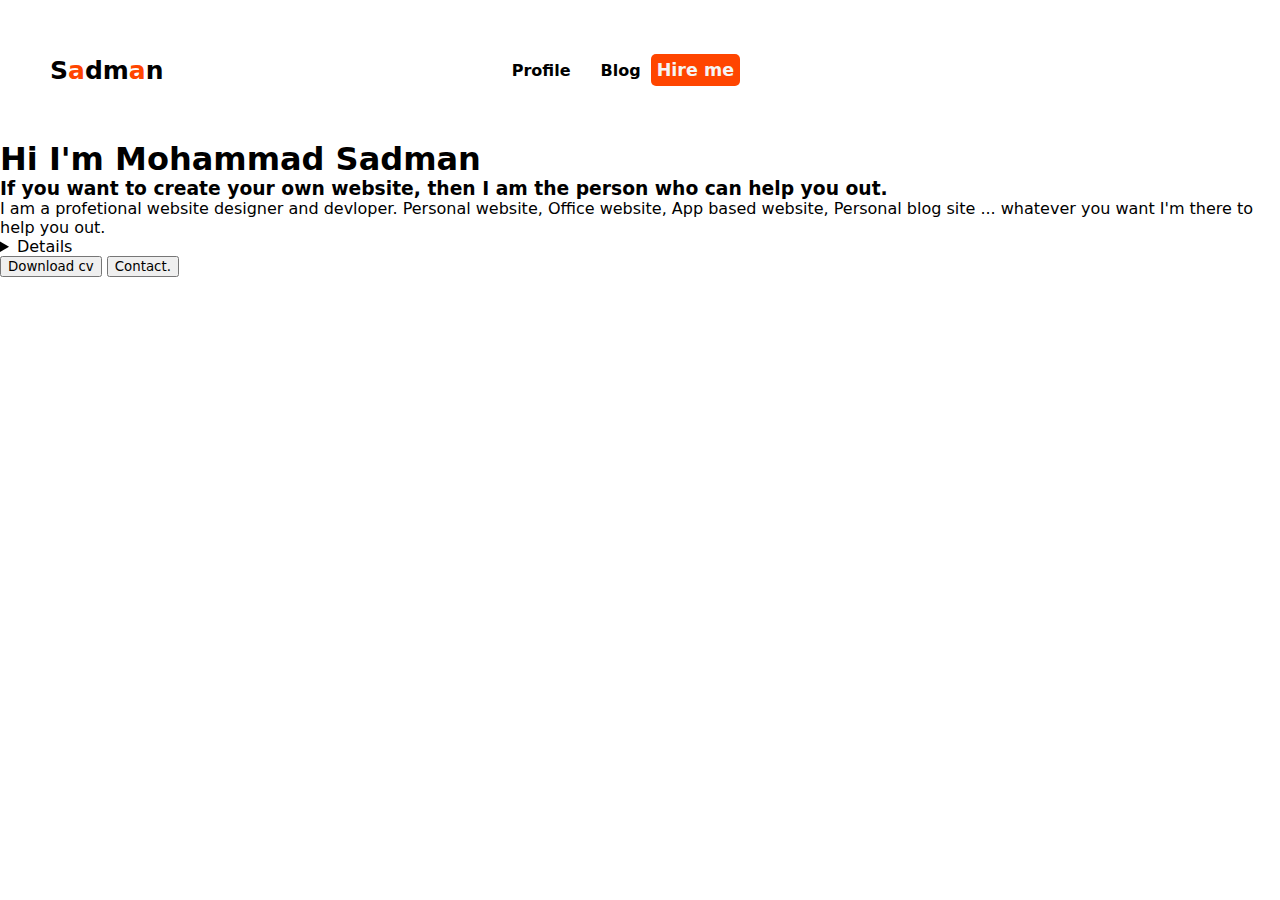
==== index.html @ 19fce920 "Big b" ====
<!DOCTYPE html>
<html lang="en">
<head>
    <meta charset="UTF-8">
    <meta http-equiv="X-UA-Compatible" content="IE=edge">
    <meta name="viewport" content="width=device-width, initial-scale=1.0">
    <title>Devloper Sadman</title>
</head>
<body> 
    <header>
        <nav>
        <h3 id="hd">S<span class="text-c1">a</span>dm<span class="text-c1">a</span>n</h3>
        <ul class="t1">
            <li class="t2"><p class="t3">Profile</p></li>
            <li class="t2"></li><p class="t3">Blog</p></li>
            <li class="t2"><button class="btn-t1">Hire me</button></li>
        </ul>
        </nav>
    </header>

    <div id="banner">
        <h1 id="big-h">Hi I'm Mohammad Sadman</h1>
        <h3 id="sml-h">If you want to create your own website, <span>then I am the person who can help you out.</span></h3>
        <p class="t4">I am a profetional website designer and devloper. Personal website, Office website, App based website, Personal blog site ... whatever you want I'm there to help you out. <details>For more details download my cv or send mail at rmsakib84@gmail.com </details> </p>
        <button class="btn-t2"> Download <span id="cv">cv</span></button>
        <button class="btn-t2"> Contact.</button>
    </div>
    <img src="" alt="">
     
     
     
     
     <style>
         *{
           font-family: system-ui, -apple-system, BlinkMacSystemFont, 'Segoe UI', Roboto, Oxygen, Ubuntu, Cantarell, 'Open Sans', 'Helvetica Neue', sans-serif;
           margin: 0px;
         }

         .btn-t1{
            height: 32px;
            width: auto;
            color: whitesmoke;
            background-color: orangered;
            border-radius: 5px;
            font-weight: 800;
            font-size: 17.5px;
            border: 0;
         }
        .text-c1{
            color: orangered;

        }
        nav{
            display: flex;
            justify-content: space-between;
            margin: 50px;
            width: 700px;
            font-weight: 800;
            align-items: center;
        } 
        .t3{
            padding-top: 6.5px;
        }
        nav ul{
            display: flex;
        }
        nav li.t2{
            list-style: none;
            margin: 0px 10px;

        }
        nav{
            height: 40px;
        }

        #hd{
            font-size: 25px;
        }

        .banner{
            display: flex;
        }
          
          
          
          
     </style>
</body>
</html>
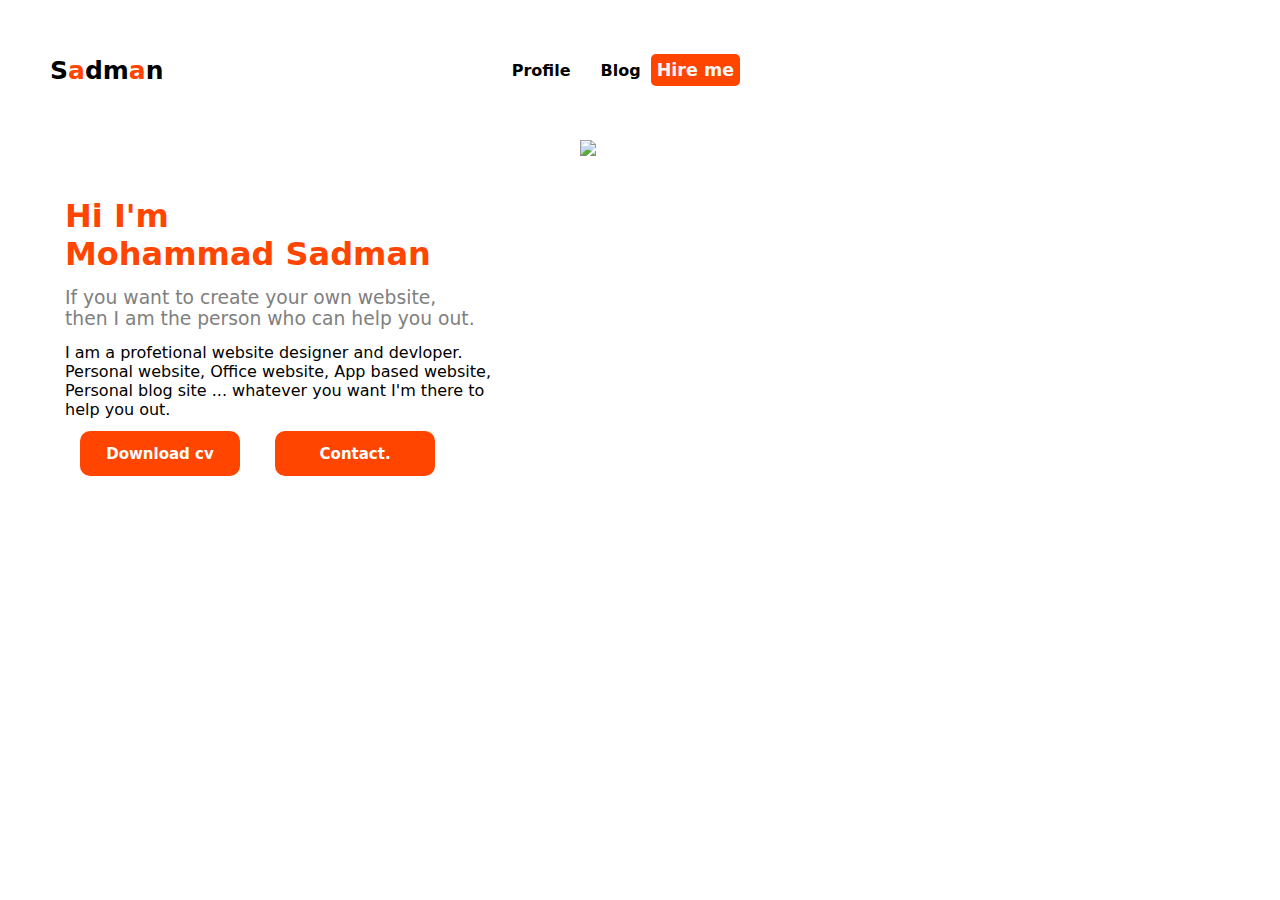
==== commit a97a3420: "success*" ====
--- a/index.html
+++ b/index.html
@@ -18,14 +18,15 @@
         </nav>
     </header>
 
-    <div id="banner">
-        <h1 id="big-h">Hi I'm Mohammad Sadman</h1>
-        <h3 id="sml-h">If you want to create your own website, <span>then I am the person who can help you out.</span></h3>
-        <p class="t4">I am a profetional website designer and devloper. Personal website, Office website, App based website, Personal blog site ... whatever you want I'm there to help you out. <details>For more details download my cv or send mail at rmsakib84@gmail.com </details> </p>
+    <div id="banner"><div id="banner-2">
+        <h1 id="big-h">Hi I'm <br> Mohammad Sadman</h1>
+        <h3 id="sml-h">If you want to create your own website, <br><span>then I am the person who can help you out.</span></h3>
+        <p class="t4">I am a profetional website designer and devloper. Personal website, Office website, App based website, Personal blog site ... whatever you want I'm there to help you out. </p>
         <button class="btn-t2"> Download <span id="cv">cv</span></button>
-        <button class="btn-t2"> Contact.</button>
+        <button class="btn-t2"> Contact.</button></div>
+        <img id="sad" src="https://user-images.githubusercontent.com/121635816/210848377-675fb488-38e8-4fe6-95d8-f59961054f90.png" >
+
     </div>
-    <img src="" alt="">
      
      
      
@@ -34,6 +35,45 @@
          *{
            font-family: system-ui, -apple-system, BlinkMacSystemFont, 'Segoe UI', Roboto, Oxygen, Ubuntu, Cantarell, 'Open Sans', 'Helvetica Neue', sans-serif;
            margin: 0px;
+         }
+         #banner-2{
+             margin: 50px;
+         }
+         .btn-t2{
+            background-color: orangered;
+            height: 45px;
+            border-radius: 10px;
+            color: white;
+            font-size: 15px;
+            width: 160px;
+            font-weight: 800;
+            border: 0px;
+            margin: 5px 0px 0px 30px;
+         }
+         #banner{
+            display: flex;
+         }
+         #big-h{
+            color: orangered;
+         font-weight: 800;
+         width: 450px;
+         }
+         #sml-h{
+            color: grey;
+            font-weight: 500;
+            width: 450px;
+         }
+         .t4{
+            width: 450px;
+         }
+          
+         #big-h,#sml-h,.t4{
+            border: 20px;
+            padding: 7px 15px;
+         }
+
+         #sad{
+            width: 200px;
          }
 
          .btn-t1{
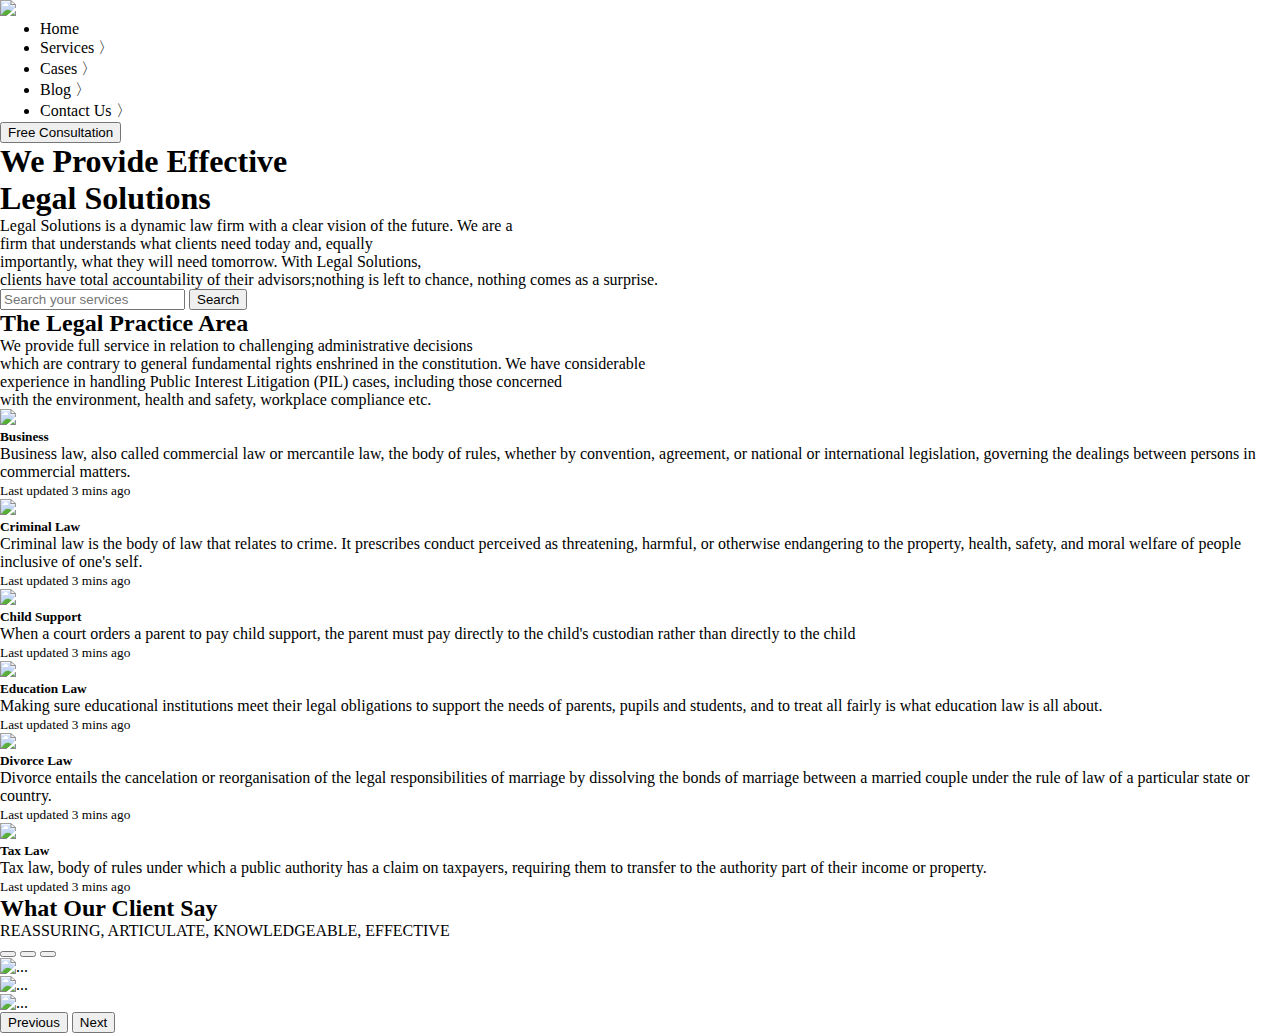
==== commit ed496535: "Add files via upload" ====
--- a/index.html
+++ b/index.html
@@ -1,129 +1,187 @@
-<!DOCTYPE html>
+<!doctype html>
 <html lang="en">
-<head>
-    <meta charset="UTF-8">
-    <meta http-equiv="X-UA-Compatible" content="IE=edge">
-    <meta name="viewport" content="width=device-width, initial-scale=1.0">
-    <title>Devloper Sadman</title>
-</head>
-<body> 
+  <head>
+    <meta charset="utf-8">
+    <meta name="viewport" content="width=device-width, initial-scale=1">
+    <title>Legal-Solutions</title>
+    <link href="https://cdn.jsdelivr.net/npm/bootstrap@5.3.0-alpha1/dist/css/bootstrap.min.css" rel="stylesheet" integrity="sha384-GLhlTQ8iRABdZLl6O3oVMWSktQOp6b7In1Zl3/Jr59b6EGGoI1aFkw7cmDA6j6gD" crossorigin="anonymous">
+
+            <style>
+            *{
+                margin:0;
+            }
+        .banner{
+            
+            background-image: url(https://raw.githubusercontent.com/ProgrammingHero1/legal-solution-resources/main/images/banner.png);
+            background-size:100%;
+            
+            
+        }
+       /* button{
+            background-color: #B68C5A;
+            height:64px;*/
+        }
+    </style>
+  </head>
+  <body>
     <header>
-        <nav>
-        <h3 id="hd">S<span class="text-c1">a</span>dm<span class="text-c1">a</span>n</h3>
-        <ul class="t1">
-            <li class="t2"><p class="t3">Profile</p></li>
-            <li class="t2"></li><p class="t3">Blog</p></li>
-            <li class="t2"><button class="btn-t1">Hire me</button></li>
-        </ul>
-        </nav>
+        <div class="d-flex justify-content-between align-items-center m-5 ">
+           <img src="https://raw.githubusercontent.com/ProgrammingHero1/legal-solution-resources/main/images/logo2.png">
+            <ul class="nav justify-content-center">
+  <li class="nav-item">
+    <a class="nav-link disabled">Home</a>
+  </li>
+  <li class="nav-item">
+    <a class="nav-link disabled">Services 〉</a>
+  </li>
+  <li class="nav-item">
+    <a class="nav-link disabled">Cases 〉</a>
+  </li>
+  <li class="nav-item">
+    <a class="nav-link disabled">Blog 〉</a>
+  </li>
+  <li class="nav-item">
+    <a class="nav-link disabled">Contact Us 〉</a>
+  </li>
+</ul>
+    <button class="btn btn-primary">Free Consultation </button>
+                <!--work left-->
+             </div>
+        
     </header>
+    
+    
+    <div class="d-flex flex-column align-items-center banner m-5 p-5 rounded-4 text-white"> 
+        <h1>
+          We Provide Effective
+        </h1>
+        <h1>
+            Legal Solutions
+        </h1>
+        <p>Legal Solutions is a dynamic law firm with a clear vision of the future. We are a </p><p>firm that understands what clients need today and, equally</p><p>importantly, what they will need tomorrow. With Legal Solutions,</p><p> clients have total accountability of their advisors;nothing is left to chance, nothing comes as a surprise.</p>
+        <div class="">
+            <input type="text" placeholder="Search your services">
+            <button class="btn btn-primary" >Search</button>
+            <!--work left-->
+        </div>
+    
+    </div>
+    <div class="d-flex flex-column align-items-center" >
+        <h2>The Legal Practice Area</h2>
+        <p>We provide full service in relation to challenging administrative decisions</p><p> which are contrary to general fundamental rights enshrined in the constitution. We have considerable</p><p>experience in handling Public Interest Litigation (PIL) cases, including those concerned</p><p> with the environment, health and safety, workplace compliance etc.</p>
+        </div>
+    <!-- body-mid -->
+    
+<div class="card-group me-5 ms-5">
+  <div class="card d-flex flex-column align-items-center">
+    <img src="https://raw.githubusercontent.com/ProgrammingHero1/legal-solution-resources/main/images/business.png">
+    <div class="card-body">
+      <h5 class="card-title">Business</h5>
+      <p class="card-text card-column" >Business law, also called commercial law or mercantile law, the body of rules, whether by convention, agreement, or national or international legislation, governing the dealings between persons in commercial matters.</p>
+    </div>
+    <div class="card-footer">
+      <small class="text-muted">Last updated 3 mins ago</small>
+    </div>
+  </div>
+  <div class="card d-flex flex-column align-items-center">
+    <img src="https://raw.githubusercontent.com/ProgrammingHero1/legal-solution-resources/main/images/criminal.png">
+    <div class="card-body">
+      <h5 class="card-title">Criminal Law</h5>
+      <p class="card-text card-column">Criminal law is the body of law that relates to crime. It prescribes conduct perceived as threatening, harmful, or otherwise endangering to the property, health, safety, and moral welfare of people inclusive of one's self.</p>
+    </div>
+    <div class="card-footer">
+      <small class="text-muted">Last updated 3 mins ago</small>
+    </div>
+  </div>
+  <div class="card d-flex flex-column align-items-center">
+    <img src="https://raw.githubusercontent.com/ProgrammingHero1/legal-solution-resources/main/images/child.png" >
+    <div class="card-body">
+      <h5 class="card-title">Child Support</h5>
+      <p class="card-text card-column">When a court orders a parent to pay child support, the parent must pay directly to the child's custodian rather than directly to the child</p>
+    </div>
+    <div class="card-footer">
+      <small class="text-muted">Last updated 3 mins ago</small>
+    </div>
+  </div>
+  </div>
+  <div class="card-group me-5 ms-5">
+  <div class="card d-flex flex-column align-items-center">
+    <img src="https://raw.githubusercontent.com/ProgrammingHero1/legal-solution-resources/main/images/education.png">
+    <div class="card-body">
+      <h5 class="card-title">Education Law</h5>
+      <p class="card-text">Making sure educational institutions meet their legal obligations to support the needs of parents, pupils and students, and to treat all fairly is what education law is all about.</p>
+    </div>
+    <div class="card-footer">
+      <small class="text-muted">Last updated 3 mins ago</small>
+    </div>
+  </div>
+  <div class="card d-flex flex-column align-items-center">
+    <img src="https://raw.githubusercontent.com/ProgrammingHero1/legal-solution-resources/main/images/divorce.png">
+    <div class="card-body">
+      <h5 class="card-title">Divorce Law</h5>
+      <p class="card-text">Divorce entails the cancelation or reorganisation of the legal responsibilities of marriage by dissolving the bonds of marriage between a married couple under the rule of law of a particular state or country.</p>
+    </div>
+    <div class="card-footer">
+      <small class="text-muted">Last updated 3 mins ago</small>
+    </div>
+  </div>
+  <div class="card d-flex flex-column align-items-center">
+    <img src="https://raw.githubusercontent.com/ProgrammingHero1/legal-solution-resources/main/images/tax.png">
+    <div class="card-body">
+      <h5 class="card-title">Tax Law</h5>
+      <p class="card-text">Tax law, body of rules under which a public authority has a claim on taxpayers, requiring them to transfer to the authority part of their income or property. </p>
+    </div>
+    <div class="card-footer">
+      <small class="text-muted">Last updated 3 mins ago</small>
+    </div>
+  </div>
 
-    <div id="banner"><div id="banner-2">
-        <h1 id="big-h">Hi I'm <br> Mohammad Sadman</h1>
-        <h3 id="sml-h">If you want to create your own website, <br><span>then I am the person who can help you out.</span></h3>
-        <p class="t4">I am a profetional website designer and devloper. Personal website, Office website, App based website, Personal blog site ... whatever you want I'm there to help you out. </p>
-        <button class="btn-t2"> Download <span id="cv">cv</span></button>
-        <button class="btn-t2"> Contact.</button></div>
-        <img id="sad" src="https://user-images.githubusercontent.com/121635816/210848377-675fb488-38e8-4fe6-95d8-f59961054f90.png" >
+ </div>
+    <div class="d-flex flex-column align-items-center">
+        <h2>What Our Client Say</h2>
+        <p>REASSURING, ARTICULATE, KNOWLEDGEABLE, EFFECTIVE</p>
+    </div>
 
+<div id="carouselExampleIndicators rounded-3 m-5" class="carousel slide">
+  <div class="carousel-indicators">
+    <button type="button" data-bs-target="#carouselExampleIndicators" data-bs-slide-to="0" class="active" aria-current="true" aria-label="Slide 1"></button>
+    <button type="button" data-bs-target="#carouselExampleIndicators" data-bs-slide-to="1" aria-label="Slide 2"></button>
+    <button type="button" data-bs-target="#carouselExampleIndicators" data-bs-slide-to="2" aria-label="Slide 3"></button>
+  </div>
+  <div class="carousel-inner">
+    <div class="carousel-item active">
+      <img src="https://raw.githubusercontent.com/ProgrammingHero1/legal-solution-resources/main/images/slider-1.jpg" class="d-block w-100" alt="...">
     </div>
-     
-     
-     
-     
-     <style>
-         *{
-           font-family: system-ui, -apple-system, BlinkMacSystemFont, 'Segoe UI', Roboto, Oxygen, Ubuntu, Cantarell, 'Open Sans', 'Helvetica Neue', sans-serif;
-           margin: 0px;
-         }
-         #banner-2{
-             margin: 50px;
-         }
-         .btn-t2{
-            background-color: orangered;
-            height: 45px;
-            border-radius: 10px;
-            color: white;
-            font-size: 15px;
-            width: 160px;
-            font-weight: 800;
-            border: 0px;
-            margin: 5px 0px 0px 30px;
-         }
-         #banner{
-            display: flex;
-         }
-         #big-h{
-            color: orangered;
-         font-weight: 800;
-         width: 450px;
-         }
-         #sml-h{
-            color: grey;
-            font-weight: 500;
-            width: 450px;
-         }
-         .t4{
-            width: 450px;
-         }
-          
-         #big-h,#sml-h,.t4{
-            border: 20px;
-            padding: 7px 15px;
-         }
-
-         #sad{
-            width: 200px;
-         }
-
-         .btn-t1{
-            height: 32px;
-            width: auto;
-            color: whitesmoke;
-            background-color: orangered;
-            border-radius: 5px;
-            font-weight: 800;
-            font-size: 17.5px;
-            border: 0;
-         }
-        .text-c1{
-            color: orangered;
-
-        }
-        nav{
-            display: flex;
-            justify-content: space-between;
-            margin: 50px;
-            width: 700px;
-            font-weight: 800;
-            align-items: center;
-        } 
-        .t3{
-            padding-top: 6.5px;
-        }
-        nav ul{
-            display: flex;
-        }
-        nav li.t2{
-            list-style: none;
-            margin: 0px 10px;
-
-        }
-        nav{
-            height: 40px;
-        }
-
-        #hd{
-            font-size: 25px;
-        }
-
-        .banner{
-            display: flex;
-        }
-          
-          
-          
-          
-     </style>
-</body>
+    <div class="carousel-item">
+      <img src="https://raw.githubusercontent.com/ProgrammingHero1/legal-solution-resources/main/images/slider-2.jpg" class="d-block w-100" alt="...">
+    </div>
+    <div class="carousel-item">
+      <img src="https://raw.githubusercontent.com/ProgrammingHero1/legal-solution-resources/main/images/slider-3.jpg" class="d-block w-100" alt="...">
+    </div>
+  </div>
+  <button class="carousel-control-prev" type="button" data-bs-target="#carouselExampleIndicators" data-bs-slide="prev">
+      
+      
+      
+      
+      
+      
+      
+      
+    <span class="carousel-control-prev-icon" aria-hidden="true"></span>
+    <span class="visually-hidden">Previous</span>
+  </button>
+  <button class="carousel-control-next" type="button" data-bs-target="#carouselExampleIndicators" data-bs-slide="next">
+    <span class="carousel-control-next-icon" aria-hidden="true"></span>
+    <span class="visually-hidden">Next</span>
+  </button>
+</div>
+    
+    
+    
+    
+    <script src="https://cdn.jsdelivr.net/npm/bootstrap@5.3.0-alpha1/dist/js/bootstrap.bundle.min.js" integrity="sha384-w76AqPfDkMBDXo30jS1Sgez6pr3x5MlQ1ZAGC+nuZB+EYdgRZgiwxhTBTkF7CXvN" crossorigin="anonymous"></script>
+        
+ 
+  </body>
 </html>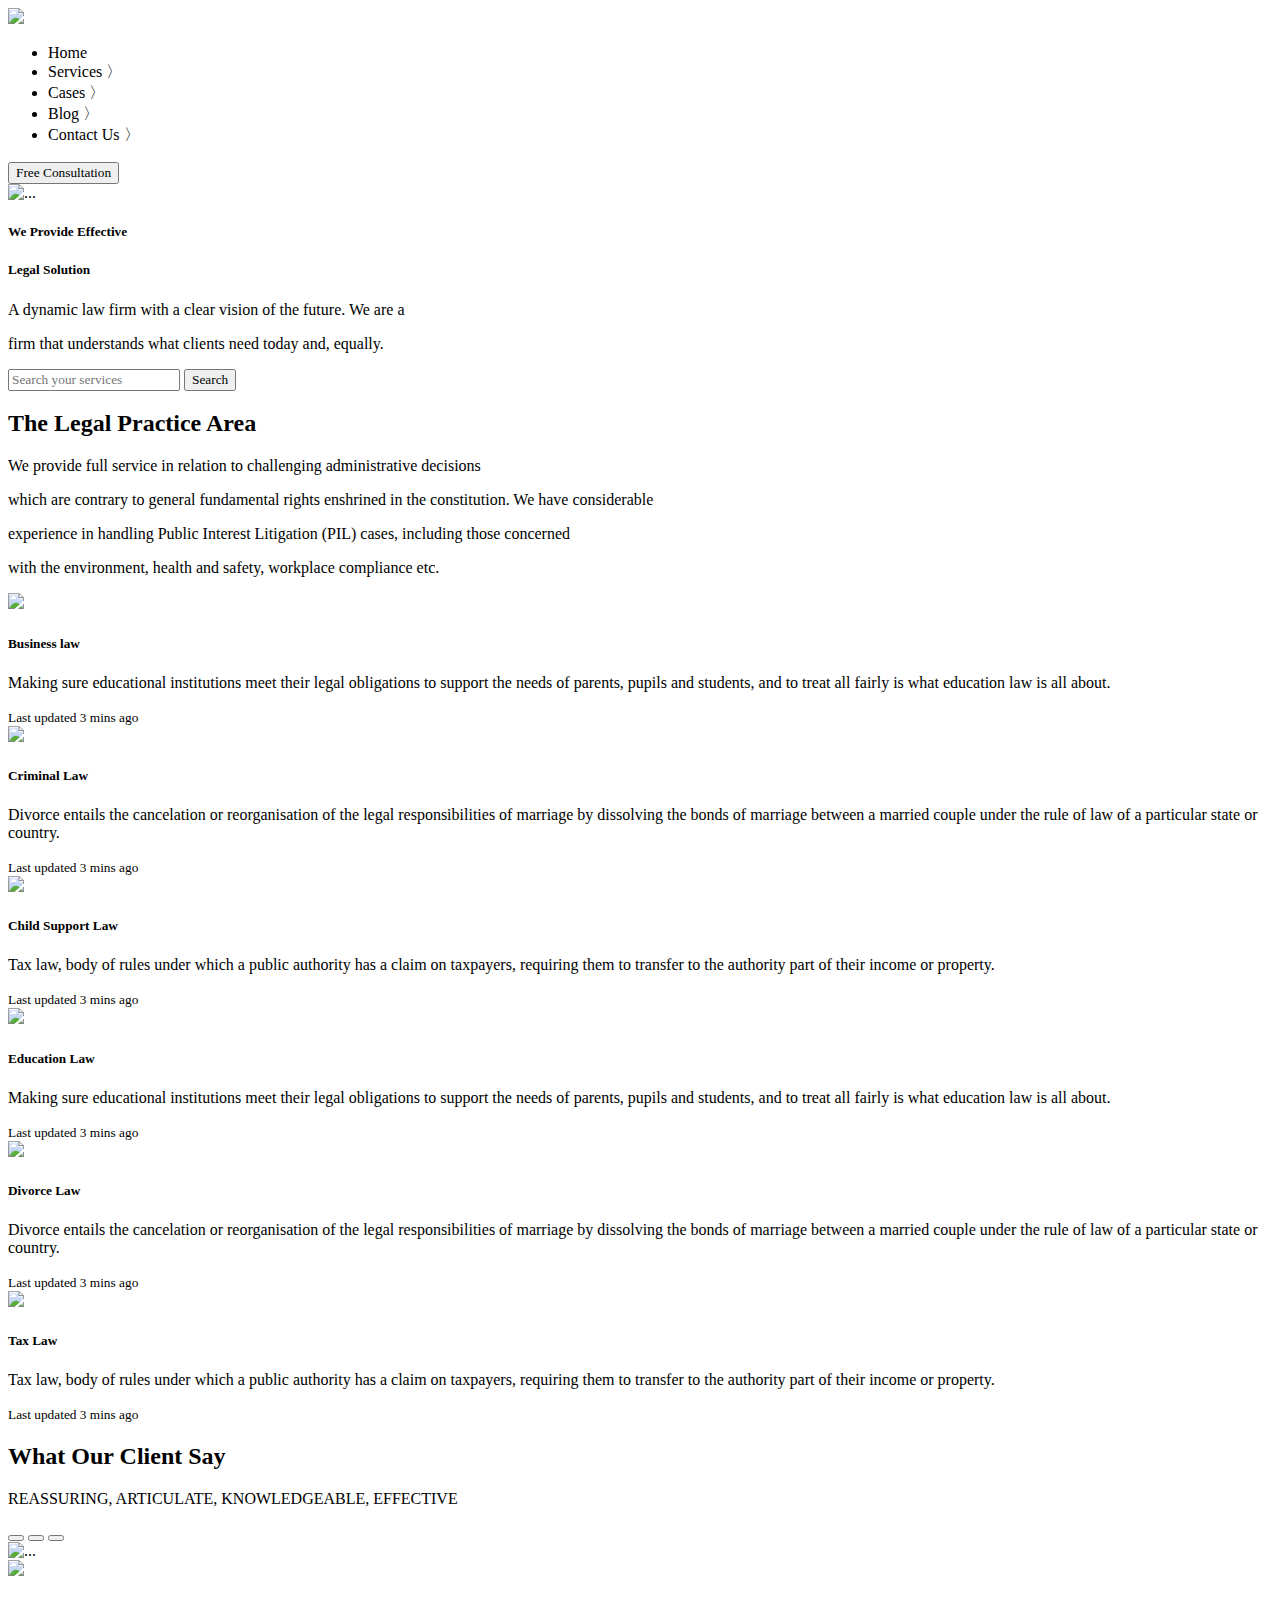
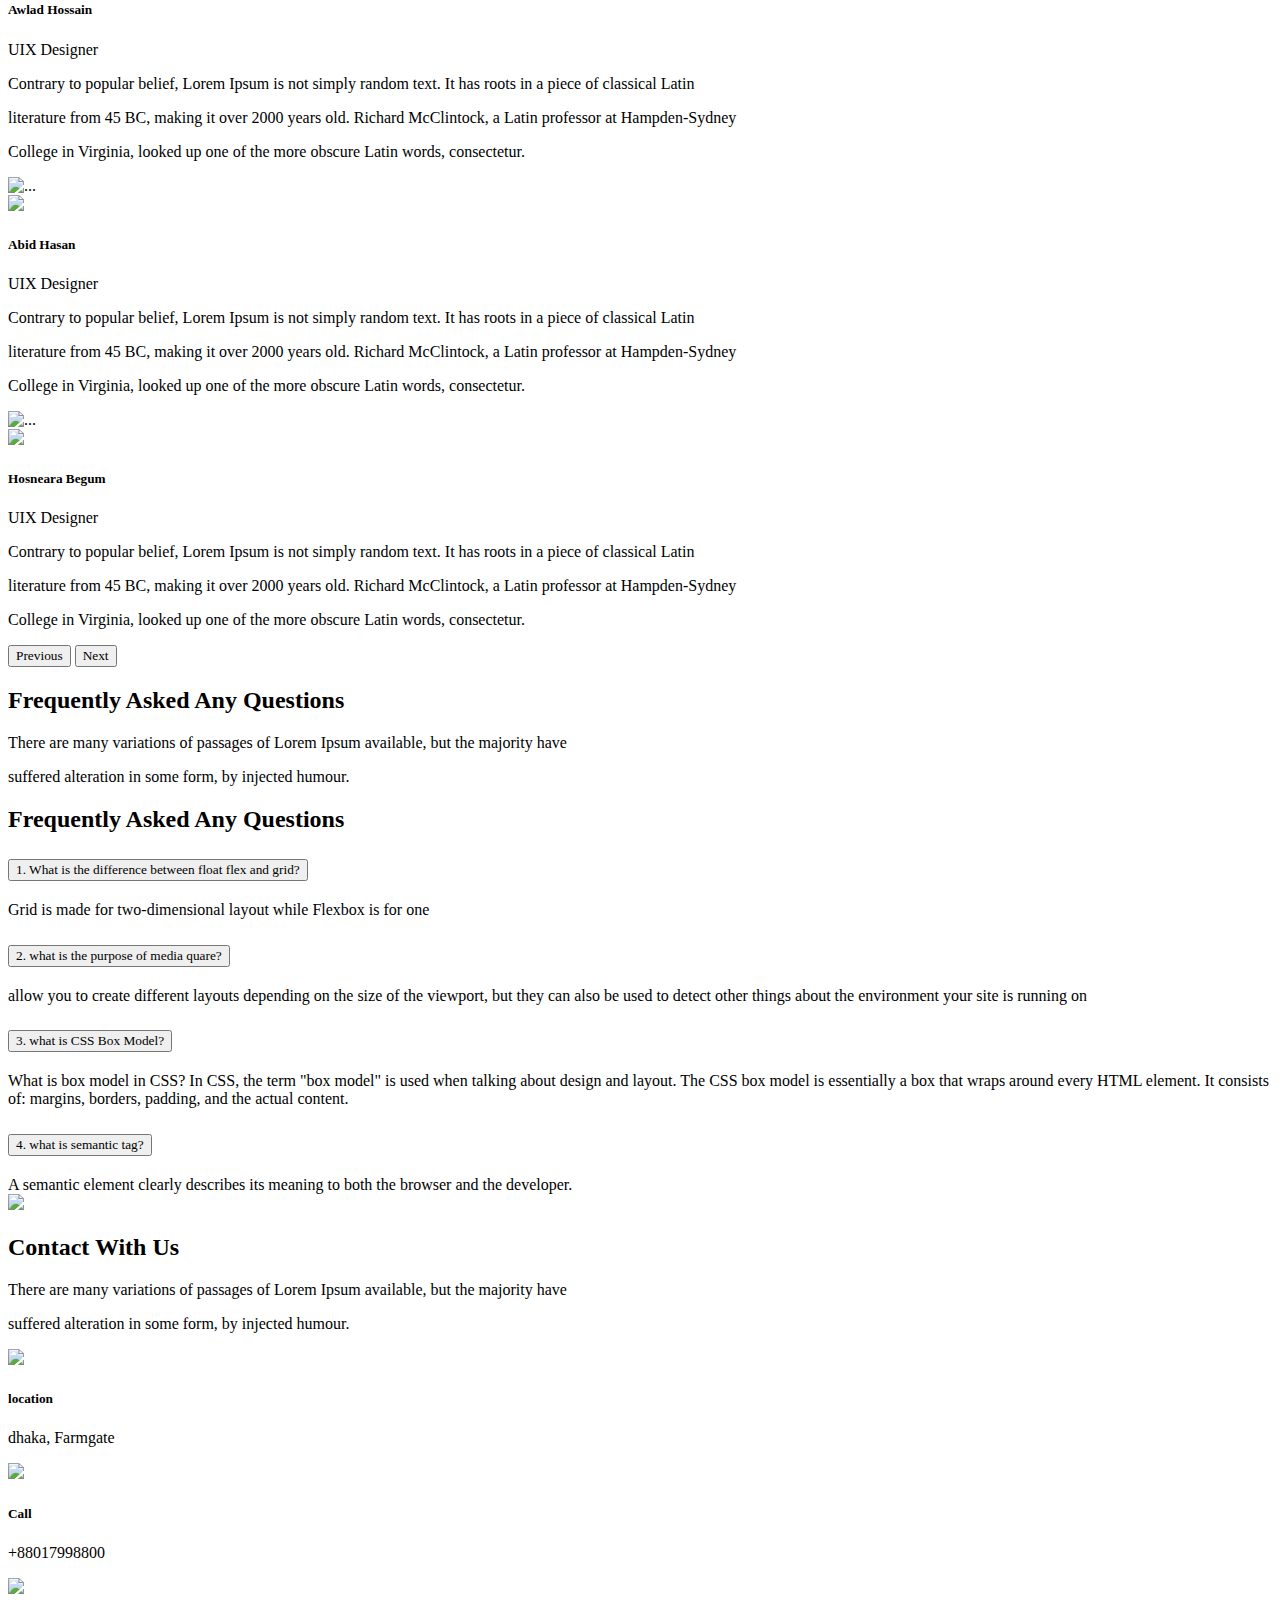
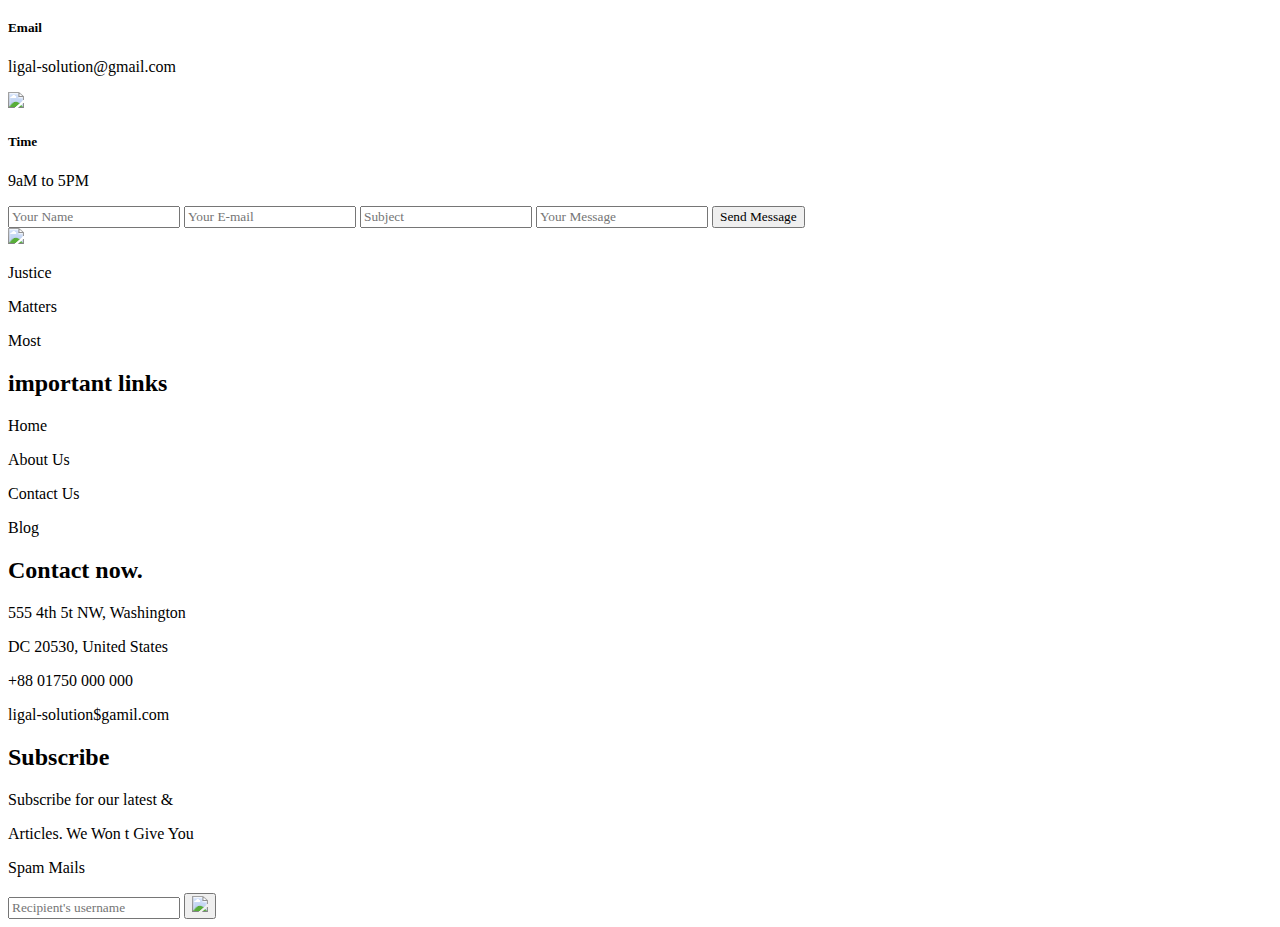
==== commit ee072501: "Add files via upload" ====
--- a/index.html
+++ b/index.html
@@ -6,21 +6,14 @@
     <title>Legal-Solutions</title>
     <link href="https://cdn.jsdelivr.net/npm/bootstrap@5.3.0-alpha1/dist/css/bootstrap.min.css" rel="stylesheet" integrity="sha384-GLhlTQ8iRABdZLl6O3oVMWSktQOp6b7In1Zl3/Jr59b6EGGoI1aFkw7cmDA6j6gD" crossorigin="anonymous">
 
-            <style>
-            *{
-                margin:0;
-            }
-        .banner{
-            
-            background-image: url(https://raw.githubusercontent.com/ProgrammingHero1/legal-solution-resources/main/images/banner.png);
-            background-size:100%;
-            
-            
-        }
-       /* button{
-            background-color: #B68C5A;
-            height:64px;*/
-        }
+    <style>
+      *{
+        font-family: EB Garamond;
+      }
+      div:hover{
+border: 5px solid aqua;
+border-radius: 10px;
+      }
     </style>
   </head>
   <body>
@@ -44,138 +37,341 @@
     <a class="nav-link disabled">Contact Us 〉</a>
   </li>
 </ul>
-    <button class="btn btn-primary">Free Consultation </button>
+    <button class="btn btn-primary p-3">Free Consultation </button>
                 <!--work left-->
              </div>
         
     </header>
     
-    
-    <div class="d-flex flex-column align-items-center banner m-5 p-5 rounded-4 text-white"> 
-        <h1>
-          We Provide Effective
-        </h1>
-        <h1>
-            Legal Solutions
-        </h1>
-        <p>Legal Solutions is a dynamic law firm with a clear vision of the future. We are a </p><p>firm that understands what clients need today and, equally</p><p>importantly, what they will need tomorrow. With Legal Solutions,</p><p> clients have total accountability of their advisors;nothing is left to chance, nothing comes as a surprise.</p>
-        <div class="">
-            <input type="text" placeholder="Search your services">
-            <button class="btn btn-primary" >Search</button>
+    <div class="card bg-dark text-white m-5">
+      <img src="https://raw.githubusercontent.com/ProgrammingHero1/legal-solution-resources/main/images/banner.png" class="card-img" alt="...">
+      <div class=" card-img-overlay d-fluid d-flex flex-column align-items-center position-absolute top-50 start-50 translate-middle">
+        <h5 class=" p-3 fs-3">We Provide Effective </h5>
+        <h5 class=" pb-3 fs-3">Legal Solution</h5>
+        <p>A dynamic law firm with a clear vision of the future. We are a</p>
+        <p>firm that understands what clients need today and, equally.</p>
+       
+       <div class=" p-4 d-flex">
+        <input class="form-control" type="text" placeholder="Search your services">
+        <button class="btn btn-primary p-3" >Search</button>
+       </div>
+      </div>
+    </div>
+
+            
             <!--work left-->
         </div>
     
     </div>
-    <div class="d-flex flex-column align-items-center" >
+    <div class="d-flex flex-column align-items-center m-5" >
         <h2>The Legal Practice Area</h2>
         <p>We provide full service in relation to challenging administrative decisions</p><p> which are contrary to general fundamental rights enshrined in the constitution. We have considerable</p><p>experience in handling Public Interest Litigation (PIL) cases, including those concerned</p><p> with the environment, health and safety, workplace compliance etc.</p>
         </div>
     <!-- body-mid -->
-    
-<div class="card-group me-5 ms-5">
-  <div class="card d-flex flex-column align-items-center">
-    <img src="https://raw.githubusercontent.com/ProgrammingHero1/legal-solution-resources/main/images/business.png">
-    <div class="card-body">
-      <h5 class="card-title">Business</h5>
-      <p class="card-text card-column" >Business law, also called commercial law or mercantile law, the body of rules, whether by convention, agreement, or national or international legislation, governing the dealings between persons in commercial matters.</p>
-    </div>
-    <div class="card-footer">
-      <small class="text-muted">Last updated 3 mins ago</small>
-    </div>
-  </div>
-  <div class="card d-flex flex-column align-items-center">
-    <img src="https://raw.githubusercontent.com/ProgrammingHero1/legal-solution-resources/main/images/criminal.png">
-    <div class="card-body">
-      <h5 class="card-title">Criminal Law</h5>
-      <p class="card-text card-column">Criminal law is the body of law that relates to crime. It prescribes conduct perceived as threatening, harmful, or otherwise endangering to the property, health, safety, and moral welfare of people inclusive of one's self.</p>
-    </div>
-    <div class="card-footer">
-      <small class="text-muted">Last updated 3 mins ago</small>
-    </div>
-  </div>
-  <div class="card d-flex flex-column align-items-center">
-    <img src="https://raw.githubusercontent.com/ProgrammingHero1/legal-solution-resources/main/images/child.png" >
-    <div class="card-body">
-      <h5 class="card-title">Child Support</h5>
-      <p class="card-text card-column">When a court orders a parent to pay child support, the parent must pay directly to the child's custodian rather than directly to the child</p>
-    </div>
-    <div class="card-footer">
-      <small class="text-muted">Last updated 3 mins ago</small>
-    </div>
-  </div>
-  </div>
-  <div class="card-group me-5 ms-5">
-  <div class="card d-flex flex-column align-items-center">
-    <img src="https://raw.githubusercontent.com/ProgrammingHero1/legal-solution-resources/main/images/education.png">
-    <div class="card-body">
-      <h5 class="card-title">Education Law</h5>
-      <p class="card-text">Making sure educational institutions meet their legal obligations to support the needs of parents, pupils and students, and to treat all fairly is what education law is all about.</p>
-    </div>
-    <div class="card-footer">
-      <small class="text-muted">Last updated 3 mins ago</small>
-    </div>
-  </div>
-  <div class="card d-flex flex-column align-items-center">
-    <img src="https://raw.githubusercontent.com/ProgrammingHero1/legal-solution-resources/main/images/divorce.png">
-    <div class="card-body">
-      <h5 class="card-title">Divorce Law</h5>
-      <p class="card-text">Divorce entails the cancelation or reorganisation of the legal responsibilities of marriage by dissolving the bonds of marriage between a married couple under the rule of law of a particular state or country.</p>
-    </div>
-    <div class="card-footer">
-      <small class="text-muted">Last updated 3 mins ago</small>
-    </div>
-  </div>
-  <div class="card d-flex flex-column align-items-center">
-    <img src="https://raw.githubusercontent.com/ProgrammingHero1/legal-solution-resources/main/images/tax.png">
-    <div class="card-body">
-      <h5 class="card-title">Tax Law</h5>
-      <p class="card-text">Tax law, body of rules under which a public authority has a claim on taxpayers, requiring them to transfer to the authority part of their income or property. </p>
-    </div>
-    <div class="card-footer">
-      <small class="text-muted">Last updated 3 mins ago</small>
-    </div>
-  </div>
-
- </div>
+   
+  <div class="d-flex flex-column justify-content-center align-items-center m-5">      
+    <div class="card-group me-5 ms-5 w-75 " >
+      <div class="card d-flex flex-column align-items-center">
+        <img src="https://raw.githubusercontent.com/ProgrammingHero1/legal-solution-resources/main/images/business.png">
+        <div class="card-body">
+          <h5 class="card-title">Business law</h5>
+          <p class="card-text">Making sure educational institutions meet their legal obligations to support the needs of parents, pupils and students, and to treat all fairly is what education law is all about.</p>
+        </div>
+        <div class="card-footer">
+          <small class="text-muted">Last updated 3 mins ago</small>
+        </div>
+      </div>
+      <div class="card d-flex flex-column align-items-center">
+        <img src="https://raw.githubusercontent.com/ProgrammingHero1/legal-solution-resources/main/images/criminal.png">
+        <div class="card-body">
+          <h5 class="card-title">Criminal Law</h5>
+          <p class="card-text">Divorce entails the cancelation or reorganisation of the legal responsibilities of marriage by dissolving the bonds of marriage between a married couple under the rule of law of a particular state or country.</p>
+        </div>
+        <div class="card-footer">
+          <small class="text-muted">Last updated 3 mins ago</small>
+        </div>
+      </div>
+      <div class="card d-flex flex-column align-items-center">
+        <img src="https://raw.githubusercontent.com/ProgrammingHero1/legal-solution-resources/main/images/child.png">
+        <div class="card-body">
+          <h5 class="card-title">Child Support Law</h5>
+          <p class="card-text">Tax law, body of rules under which a public authority has a claim on taxpayers, requiring them to transfer to the authority part of their income or property. </p>
+        </div>
+        <div class="card-footer">
+          <small class="text-muted">Last updated 3 mins ago</small>
+        </div>
+      </div>
+    
+     </div>
+
+
+    <div class="card-group me-5 ms-5 w-75">
+      <div class="card d-flex flex-column align-items-center">
+        <img src="https://raw.githubusercontent.com/ProgrammingHero1/legal-solution-resources/main/images/education.png">
+        <div class="card-body">
+          <h5 class="card-title">Education Law</h5>
+          <p class="card-text">Making sure educational institutions meet their legal obligations to support the needs of parents, pupils and students, and to treat all fairly is what education law is all about.</p>
+        </div>
+        <div class="card-footer">
+          <small class="text-muted">Last updated 3 mins ago</small>
+        </div>
+      </div>
+      <div class="card d-flex flex-column align-items-center">
+        <img src="https://raw.githubusercontent.com/ProgrammingHero1/legal-solution-resources/main/images/divorce.png">
+        <div class="card-body">
+          <h5 class="card-title">Divorce Law</h5>
+          <p class="card-text">Divorce entails the cancelation or reorganisation of the legal responsibilities of marriage by dissolving the bonds of marriage between a married couple under the rule of law of a particular state or country.</p>
+        </div>
+        <div class="card-footer">
+          <small class="text-muted">Last updated 3 mins ago</small>
+        </div>
+      </div>
+      <div class="card d-flex flex-column align-items-center">
+        <img src="https://raw.githubusercontent.com/ProgrammingHero1/legal-solution-resources/main/images/tax.png">
+        <div class="card-body">
+          <h5 class="card-title">Tax Law</h5>
+          <p class="card-text">Tax law, body of rules under which a public authority has a claim on taxpayers, requiring them to transfer to the authority part of their income or property. </p>
+        </div>
+        <div class="card-footer">
+          <small class="text-muted">Last updated 3 mins ago</small>
+        </div>
+      </div>
+    
+     </div>
+     </div>
     <div class="d-flex flex-column align-items-center">
         <h2>What Our Client Say</h2>
         <p>REASSURING, ARTICULATE, KNOWLEDGEABLE, EFFECTIVE</p>
     </div>
-
-<div id="carouselExampleIndicators rounded-3 m-5" class="carousel slide">
+<!-- slider -->
+
+
+
+
+
+<div id="carouselExampleDark" class="carousel carousel-dark slide m-5 d-flex justify-content-evenly" data-bs-ride="carousel">
   <div class="carousel-indicators">
-    <button type="button" data-bs-target="#carouselExampleIndicators" data-bs-slide-to="0" class="active" aria-current="true" aria-label="Slide 1"></button>
-    <button type="button" data-bs-target="#carouselExampleIndicators" data-bs-slide-to="1" aria-label="Slide 2"></button>
-    <button type="button" data-bs-target="#carouselExampleIndicators" data-bs-slide-to="2" aria-label="Slide 3"></button>
+    <button type="button" data-bs-target="#carouselExampleDark" data-bs-slide-to="0" class="active" aria-current="true" aria-label="Slide 1"></button>
+    <button type="button" data-bs-target="#carouselExampleDark" data-bs-slide-to="1" aria-label="Slide 2"></button>
+    <button type="button" data-bs-target="#carouselExampleDark" data-bs-slide-to="2" aria-label="Slide 3"></button>
   </div>
   <div class="carousel-inner">
-    <div class="carousel-item active">
+    <div class="carousel-item active" data-bs-interval="10000">
       <img src="https://raw.githubusercontent.com/ProgrammingHero1/legal-solution-resources/main/images/slider-1.jpg" class="d-block w-100" alt="...">
-    </div>
-    <div class="carousel-item">
+      <div class="carousel-caption  d-md-block text-white fs-1">
+        <img src="https://raw.githubusercontent.com/Sadman-84/portfolio_website/main/3795046-200.png">
+        <h5>Awlad Hossain</h5>
+        <p>UIX Designer</p>
+        <div class="d-flex flex-column align-items-center">
+          <p>Contrary to popular belief, Lorem Ipsum is not simply random text. It has roots in a piece of classical Latin </p>
+          <p>literature from 45 BC, making it over 2000 years old. Richard McClintock, a Latin professor at Hampden-Sydney </p>
+          <p>College in Virginia, looked up one of the more obscure Latin words, consectetur.</p>
+        </div>
+      </div>
+    </div>
+    <div class="carousel-item " data-bs-interval="20000">
       <img src="https://raw.githubusercontent.com/ProgrammingHero1/legal-solution-resources/main/images/slider-2.jpg" class="d-block w-100" alt="...">
-    </div>
-    <div class="carousel-item">
+      <div class="carousel-caption  d-md-block text-white fs-1">
+        <img src="https://raw.githubusercontent.com/Sadman-84/portfolio_website/main/3795046-200.png">
+        <h5>Abid Hasan</h5>
+        <p>UIX Designer</p>
+        <div class="d-flex flex-column align-items-center">
+          <p>Contrary to popular belief, Lorem Ipsum is not simply random text. It has roots in a piece of classical Latin </p>
+          <p>literature from 45 BC, making it over 2000 years old. Richard McClintock, a Latin professor at Hampden-Sydney </p>
+          <p>College in Virginia, looked up one of the more obscure Latin words, consectetur.</p>
+        </div>
+      </div>
+    </div>
+    <div class="carousel-item" data-bs-interval="30000">
       <img src="https://raw.githubusercontent.com/ProgrammingHero1/legal-solution-resources/main/images/slider-3.jpg" class="d-block w-100" alt="...">
+      <div class="carousel-caption d-md-block text-white fs-1">
+        <img src="https://raw.githubusercontent.com/Sadman-84/portfolio_website/main/3795046-200.png">
+        <h5>Hosneara Begum</h5>
+        <p>UIX Designer</p>
+        <div class="d-flex flex-column align-items-center">
+          <p>Contrary to popular belief, Lorem Ipsum is not simply random text. It has roots in a piece of classical Latin </p>
+          <p>literature from 45 BC, making it over 2000 years old. Richard McClintock, a Latin professor at Hampden-Sydney </p>
+          <p>College in Virginia, looked up one of the more obscure Latin words, consectetur.</p>
+        </div>
+      </div>
     </div>
   </div>
-  <button class="carousel-control-prev" type="button" data-bs-target="#carouselExampleIndicators" data-bs-slide="prev">
-      
-      
-      
-      
-      
-      
-      
-      
+  <button class="carousel-control-prev" type="button" data-bs-target="#carouselExampleDark" data-bs-slide="prev">
     <span class="carousel-control-prev-icon" aria-hidden="true"></span>
     <span class="visually-hidden">Previous</span>
   </button>
-  <button class="carousel-control-next" type="button" data-bs-target="#carouselExampleIndicators" data-bs-slide="next">
+  <button class="carousel-control-next" type="button" data-bs-target="#carouselExampleDark" data-bs-slide="next">
     <span class="carousel-control-next-icon" aria-hidden="true"></span>
     <span class="visually-hidden">Next</span>
   </button>
 </div>
+
+
+<div class="d-flex flex-column align-items-center m-5">
+  <h2>Frequently Asked Any Questions</h2>
+  <p>There are many variations of passages of Lorem Ipsum available, but the majority have </p>
+  <p>suffered alteration in some form, by injected humour.</p>
+</div>
+
+
+<div class="d-flex flex-column align-items-center text-white">
+  <h2>Frequently Asked Any Questions</h2>
+  <p></p>
+  <p></p>
+</div>
+
+
+      <div class=" d-flex justify-content-evenly">
+        <div class="w-75 d-flex justify-content-evenly">
+          <div class="accordion accordion-flush m-5" id="accordionFlushExample">
+            <div class="accordion-item">
+              <h2 class="accordion-header" id="flush-headingOne">
+                <button class="accordion-button collapsed" type="button" data-bs-toggle="collapse" data-bs-target="#flush-collapseOne" aria-expanded="false" aria-controls="flush-collapseOne">
+                 1. What is the difference between float flex and grid?
+
+                </button>
+              </h2>
+              <div id="flush-collapseOne" class="accordion-collapse collapse" aria-labelledby="flush-headingOne" data-bs-parent="#accordionFlushExample">
+                <div class="accordion-body">Grid is made for two-dimensional layout while Flexbox is for one
+                </div>
+              </div>
+            </div>
+            <div class="accordion-item">
+              <h2 class="accordion-header" id="flush-headingTwo">
+                <button class="accordion-button collapsed" type="button" data-bs-toggle="collapse" data-bs-target="#flush-collapseTwo" aria-expanded="false" aria-controls="flush-collapseTwo">
+                 2. what is the purpose of media quare?
+                </button>
+              </h2>
+              <div id="flush-collapseTwo" class="accordion-collapse collapse" aria-labelledby="flush-headingTwo" data-bs-parent="#accordionFlushExample">
+                <div class="accordion-body">allow you to create different layouts depending on the size of the viewport, but they can also be used to detect other things about the environment your site is running on</div>
+              </div>
+            </div>
+            <div class="accordion-item">
+              <h2 class="accordion-header" id="flush-headingThree">
+                <button class="accordion-button collapsed" type="button" data-bs-toggle="collapse" data-bs-target="#flush-collapseThree" aria-expanded="false" aria-controls="flush-collapseThree">
+                  3. what is CSS Box Model?
+                </button>
+              </h2>
+              <div id="flush-collapseThree" class="accordion-collapse collapse" aria-labelledby="flush-headingThree" data-bs-parent="#accordionFlushExample">
+                <div class="accordion-body">What is box model in CSS?
+                  In CSS, the term "box model" is used when talking about design and layout. The CSS box model is essentially a box that wraps around every HTML element. It consists of: margins, borders, padding, and the actual content.
+                </div>
+              </div>
+            </div>
+            <div class="accordion-item">
+              <h2 class="accordion-header" id="flush-headingFour">
+                <button class="accordion-button collapsed" type="button" data-bs-toggle="collapse" data-bs-target="#flush-collapseFour" aria-expanded="false" aria-controls="flush-collapseFour">
+                  4. what is semantic tag?
+                </button>
+              </h2>
+              <div id="flush-collapseFour" class="accordion-collapse collapse" aria-labelledby="flush-headingFour" data-bs-parent="#accordionFlushExample">
+                <div class="accordion-body">
+                 A semantic element clearly describes its meaning to both the browser and the developer.
+                </div>
+              </div>
+            </div>
+          </div>
+        <div><img class=" w-100" src="https://raw.githubusercontent.com/ProgrammingHero1/legal-solution-resources/main/images/faq.png"></div>
+      </div>
+      </div>
+      <!-- body end  -->
+      <div class="d-flex flex-column align-items-center m-5">
+        <h2>Contact With Us</h2>
+        <p>There are many variations of passages of Lorem Ipsum available, but the majority have</p>
+        <p>suffered alteration in some form, by injected humour.</p>
+      </div>
+      <!--contact part-->
+      <div class="d-flex justify-content-center">
+        <div class="w-50 m-1">
+          <div class="row row-cols-1 row-cols-md-2">
+          <div class="col">
+            <div class="card d-flex flex-column align-items-center p-3 m-3">
+              <img src="https://raw.githubusercontent.com/ProgrammingHero1/legal-solution-resources/main/images/address.png">
+              <div class="card-body ">
+                <h5 class="card-title">location</h5>
+                <p class="card-text align-items-center"> dhaka, Farmgate</p>
+              </div>
+            </div>
+          </div>
+          <div class="col">
+            <div class="card d-flex flex-column align-items-center p-3 m-3">
+              <img src="https://raw.githubusercontent.com/ProgrammingHero1/legal-solution-resources/main/images/call.png">
+              <div class="card-body align-items-center">
+                <h5 class="card-title">Call</h5>
+                <p class="card-text">+88017998800</p>
+              </div>
+            </div>
+          </div>
+          <div class="col">
+            <div class="card d-flex flex-column align-items-center p-3 m-3">
+              <img src="https://raw.githubusercontent.com/ProgrammingHero1/legal-solution-resources/main/images/email.png" >
+              <div class="card-body align-items-center">
+                <h5 class="card-title">Email</h5>
+                <p class="card-text"> ligal-solution@gmail.com</p>
+              </div>
+            </div>
+          </div>
+          <div class="col">
+            <div class="card d-flex flex-column  align-items-center p-3 m-3">
+              <img src="https://raw.githubusercontent.com/ProgrammingHero1/legal-solution-resources/main/images/time.png">
+              <div class="card-body align-items-center">
+                <h5 class="card-title">Time</h5>
+                <p class="card-text"> 9aM to 5PM</p>
+              </div>
+            </div>
+          </div>
+        </div>
+      </div>
+
+
+        <div class="d-flex flex-column w-25 m-5">
+          <input class="form-control" type="text" placeholder="Your Name">
+          <input class="form-control" type="text" placeholder="Your E-mail">
+          <input class="form-control h-50" type="text" placeholder="Subject">
+          <input class="form-control h-75" type="text" placeholder="Your Message">
+          <button class="btn btn-primary p-3 ">Send Message</button>
+        </div>
+      </div>
+
+     <!--footer-->
+      <div class=" d-flex justify-content-evenly bg-black text-white mt-5">
+        <div class="d-flex flex-column align-items-center">
+          <img src="https://raw.githubusercontent.com/ProgrammingHero1/legal-solution-resources/main/images/logo2.png">
+        <p>Justice</p>
+        <p>Matters</p>
+        <p>Most</p>
+      </div>
+        <div class="d-flex flex-column align-items-center">
+          <h2>important links</h2>
+          <p>Home</p>
+          <p>About Us</p>
+          <p>Contact Us</p>
+          <p>Blog</p>
+
+        </div>
+        <div class="d-flex flex-column align-items-center">
+        <h2>Contact now.</h2>
+        <p>555 4th 5t NW, Washington</p>
+        <p>DC 20530, United States</p>
+        <p>+88 01750 000 000</p>
+        <p>ligal-solution$gamil.com</p>
+        </div>
+        <div class="d-flex flex-column align-items-center">
+        <h2>Subscribe</h2>
+        <p>Subscribe for our latest & </p>
+        <p>Articles. We Won t Give You </p>
+        <p>Spam Mails</p>
+        
+<div class="input-group mb-3">
+  <input type="text" class="form-control" placeholder="Recipient's username" aria-label="Recipient's username" aria-describedby="button-addon2">
+  <button class="btn btn-outline-secondary" type="button" id="button-addon2"><img src="https://raw.githubusercontent.com/ProgrammingHero1/legal-solution-resources/main/images/Frame.png"></button>
+</div>
+        </div>
+      </div>
+
+
+
+
     
     
     
